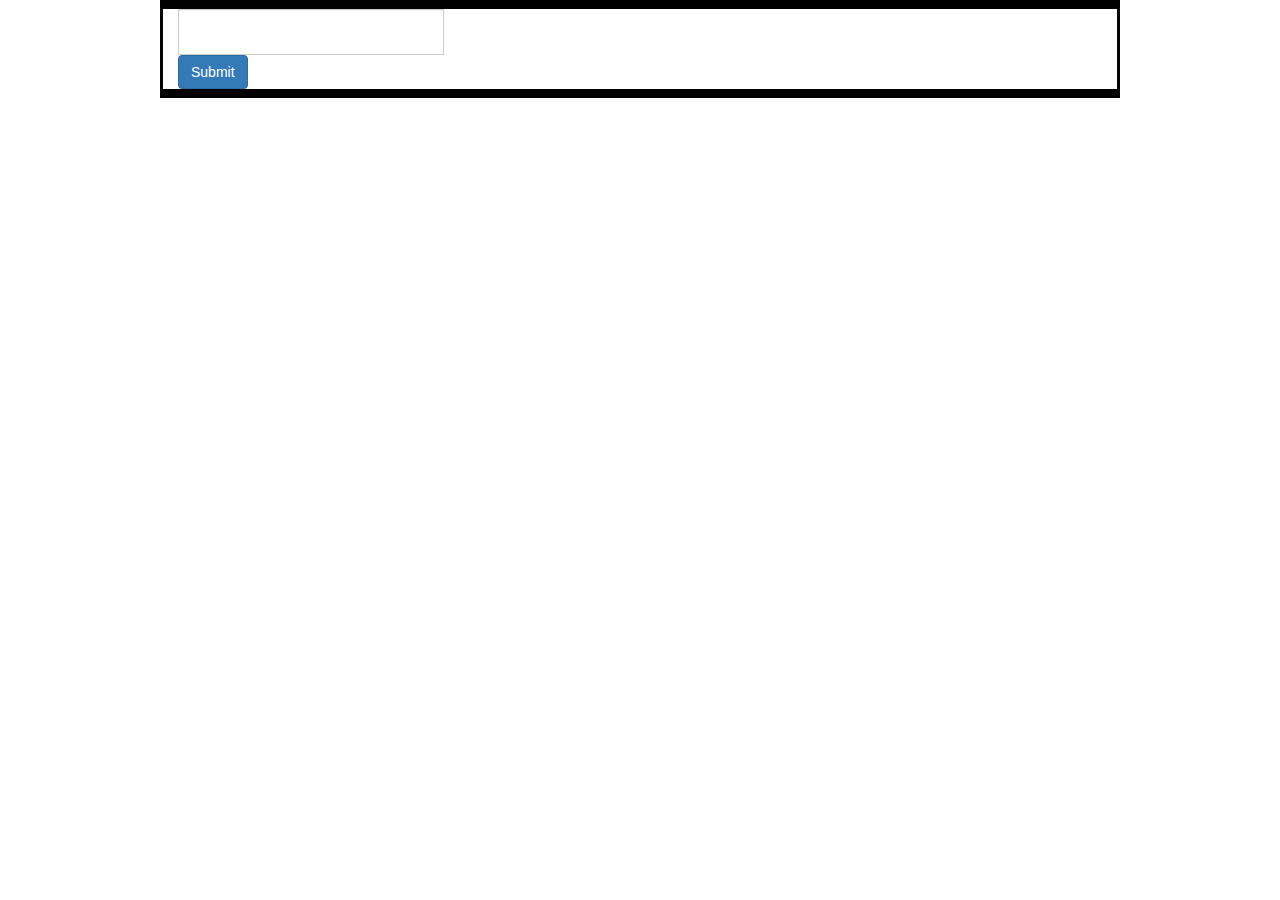
==== index.html @ fd6d1357 "fix" ====
<!DOCTYPE html>
<html>
<head>
    <meta charset="utf-8" />
    <meta http-equiv="X-UA-Compatible" content="IE=edge">
    <title>Page Title</title>
    <meta name="viewport" content="width=device-width, initial-scale=1">
    <!-- Bootstrap CDN -->
    <link rel="stylesheet" href="https://maxcdn.bootstrapcdn.com/bootstrap/3.3.7/css/bootstrap.min.css" integrity="sha384-BVYiiSIFeK1dGmJRAkycuHAHRg32OmUcww7on3RYdg4Va+PmSTsz/K68vbdEjh4u" crossorigin="anonymous">

    <!-- jQuery CDN -->
    <script src="https://code.jquery.com/jquery-3.3.1.js" integrity="sha256-2Kok7MbOyxpgUVvAk/HJ2jigOSYS2auK4Pfzbm7uH60=" crossorigin="anonymous"></script>

    <link rel="stylesheet" type="text/css" media="screen" href="assets/css/style.css" />
    <script src="assets/javascript/logic.js"></script>
</head>
<body>
    <div class="container">

        <div class="row">
            <div class="col-md-12 menu-box">
                <div class="menu" id="category">
                    
                </div>
            </div>
        </div>

        <div class="row">
            <div class="col-md-12 menu-box">
                <div class="menu" id="search-menu">
                    <!-- TODO: add FORM tag -->
                    <div class="input-group input-group-lg">
                        <input type="text" class="form-control" aria-label="Large" aria-describedby="inputGroup-sizing-sm" value="">
                    </div>
                    <button type="button" class="btn btn-primary" id="submit-btn">Submit</button>
                </div>
            </div>
        </div>

        <div class="row">
            <div class="col-md-12 menu-box">
                <div class="menu" id="display">
                    
                </div>
            </div>
        </div>
    

    </div>
</body>
</html>
---- assets/css/style.css ----
.menu-box {
    border: 3px solid black;
}

.container {
    width: 960px;
}
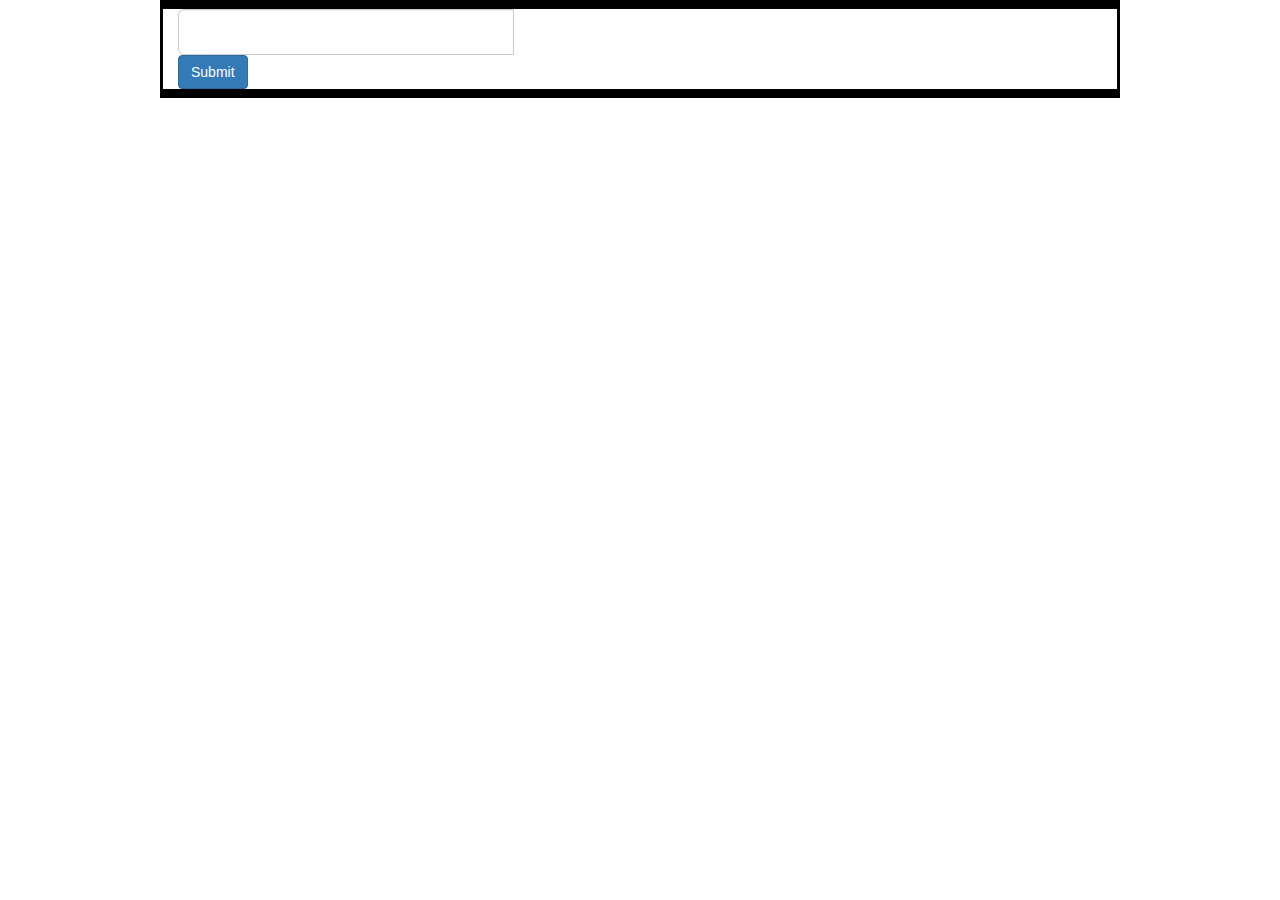
==== commit ac4c6fab: "fix" ====
--- a/index.html
+++ b/index.html
@@ -31,8 +31,8 @@
                     <!-- TODO: add FORM tag -->
                     <div class="input-group input-group-lg">
                         <input type="text" class="form-control" aria-label="Large" aria-describedby="inputGroup-sizing-sm" value="">
+                    <span type="button" class="btn btn-primary" id="submit-btn">Submit</span>
                     </div>
-                    <button type="button" class="btn btn-primary" id="submit-btn">Submit</button>
                 </div>
             </div>
         </div>
--- a/assets/css/style.css
+++ b/assets/css/style.css
@@ -4,4 +4,7 @@
 
 .container {
     width: 960px;
+}
+
+#submit-btn {
 }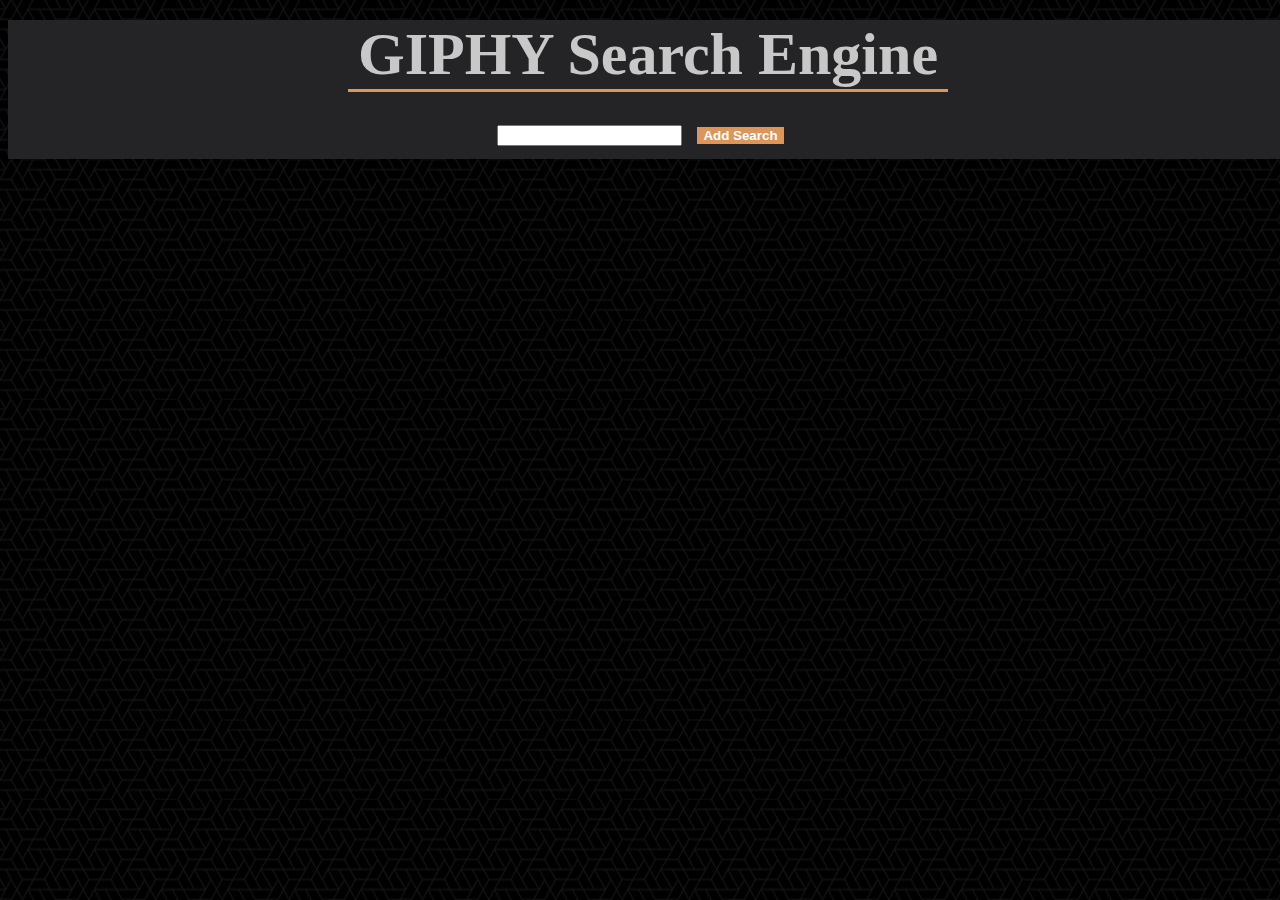
==== commit 507cf418: "fix" ====
--- a/index.html
+++ b/index.html
@@ -3,49 +3,40 @@
 <head>
     <meta charset="utf-8" />
     <meta http-equiv="X-UA-Compatible" content="IE=edge">
-    <title>Page Title</title>
+    <title>Giphy</title>
     <meta name="viewport" content="width=device-width, initial-scale=1">
-    <!-- Bootstrap CDN -->
-    <link rel="stylesheet" href="https://maxcdn.bootstrapcdn.com/bootstrap/3.3.7/css/bootstrap.min.css" integrity="sha384-BVYiiSIFeK1dGmJRAkycuHAHRg32OmUcww7on3RYdg4Va+PmSTsz/K68vbdEjh4u" crossorigin="anonymous">
 
     <!-- jQuery CDN -->
     <script src="https://code.jquery.com/jquery-3.3.1.js" integrity="sha256-2Kok7MbOyxpgUVvAk/HJ2jigOSYS2auK4Pfzbm7uH60=" crossorigin="anonymous"></script>
 
+    <!-- Bootstrap CDN -->
+    <link rel="stylesheet" href="https://stackpath.bootstrapcdn.com/bootstrap/4.1.1/css/bootstrap.min.css" integrity="sha384-WskhaSGFgHYWDcbwN70/dfYBj47jz9qbsMId/iRN3ewGhXQFZCSftd1LZCfmhktB" crossorigin="anonymous">
+
+    <!-- Custom CSS -->
     <link rel="stylesheet" type="text/css" media="screen" href="assets/css/style.css" />
+
+    <!-- Logic/JavaScript -->
     <script src="assets/javascript/logic.js"></script>
 </head>
 <body>
-    <div class="container">
 
+    <div class="main-head">
         <div class="row">
-            <div class="col-md-12 menu-box">
-                <div class="menu" id="category">
-                    
-                </div>
-            </div>
+            <div class="col-md-12">
+        <h1>GIPHY Search Engine</h1>
+        <div id="tags"></div>
+          <input type="text" id="category"><button class="btn" id="addTag">Add Search</button>
+          </div>
         </div>
-
+      </div>
+    
+      <div class="container image-display">
         <div class="row">
-            <div class="col-md-12 menu-box">
-                <div class="menu" id="search-menu">
-                    <!-- TODO: add FORM tag -->
-                    <div class="input-group input-group-lg">
-                        <input type="text" class="form-control" aria-label="Large" aria-describedby="inputGroup-sizing-sm" value="">
-                    <span type="button" class="btn btn-primary" id="submit-btn">Submit</span>
-                    </div>
-                </div>
-            </div>
+          <div class="col-md-12">
+              <div id="photo"></div>
+          </div>
         </div>
-
-        <div class="row">
-            <div class="col-md-12 menu-box">
-                <div class="menu" id="display">
-                    
-                </div>
-            </div>
-        </div>
+      </div>
     
-
-    </div>
 </body>
 </html>--- a/assets/css/style.css
+++ b/assets/css/style.css
@@ -1,10 +1,41 @@
-.menu-box {
-    border: 3px solid black;
-}
-
-.container {
-    width: 960px;
-}
-
-#submit-btn {
-}+.main-head {
+    background-color: #242325;
+    margin-bottom: 50px;
+  }
+  
+  body {
+      width: 100%;
+      text-align: center;
+      background-image: url("../images/what-the-hex-dark.png");
+    }
+  
+    h1 {
+      width: 600px;
+      font-size: 60px;
+      border-bottom: #DC965A 3px solid;
+      font-weight: bold;
+      color: #C8C8C8;
+      margin: 20px auto;
+    }
+  
+    .container {
+      width: 960px;
+    }
+  
+    .btn {
+      font-weight: bold;
+      margin: 15px;
+      background-color: #DC965A;
+      border: none;
+      color: #FFF;
+    }
+  
+    .btn:hover {
+      background-color: #BBB891;
+    }
+  
+    .gif {
+      margin: 15px;
+      border: 3px solid #242325;
+      border-radius: 5px;
+    }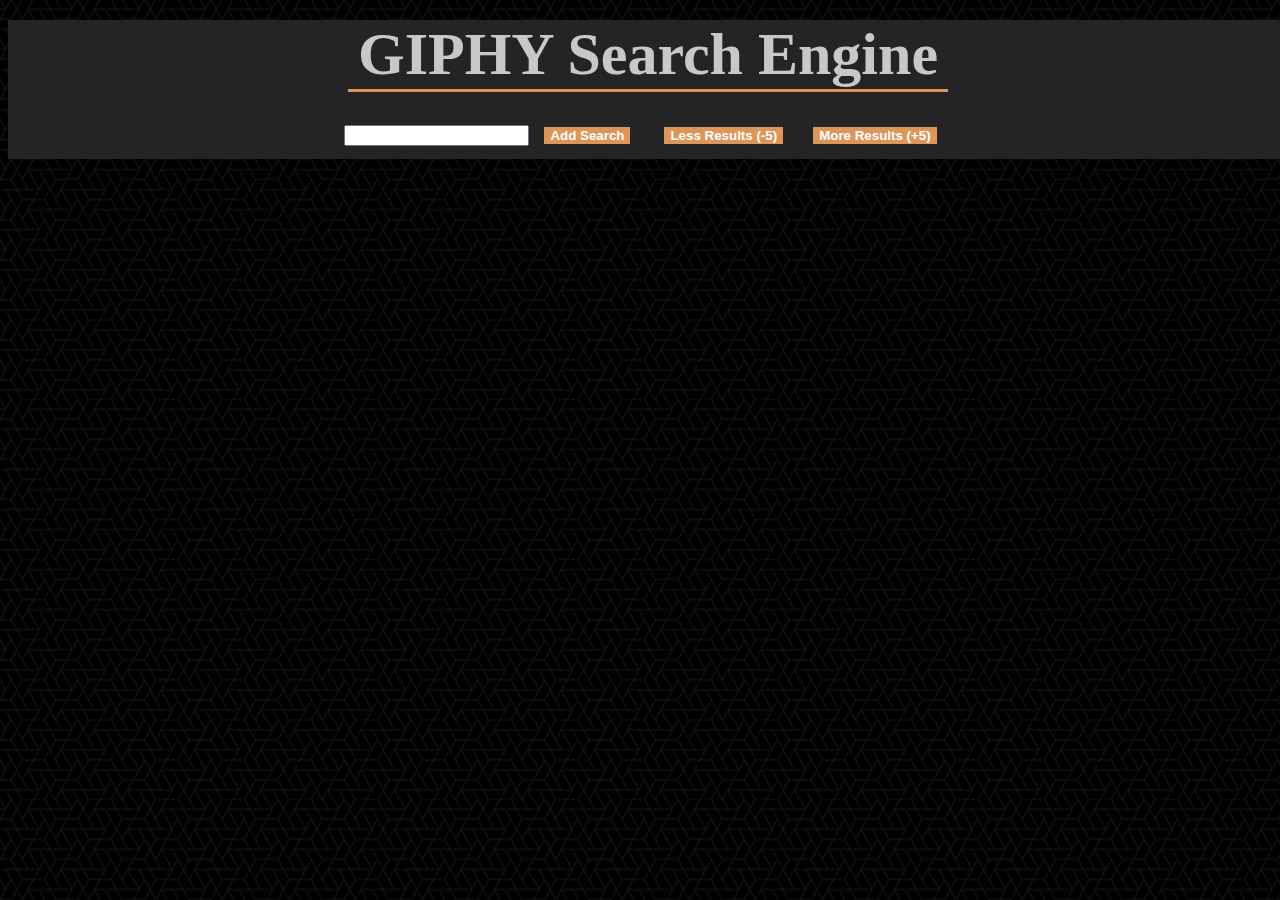
==== commit 53d02add: "added more/less results button" ====
--- a/index.html
+++ b/index.html
@@ -3,7 +3,7 @@
 <head>
     <meta charset="utf-8" />
     <meta http-equiv="X-UA-Compatible" content="IE=edge">
-    <title>Giphy</title>
+    <title>GIPHY Search Engine</title>
     <meta name="viewport" content="width=device-width, initial-scale=1">
 
     <!-- jQuery CDN -->
@@ -26,7 +26,9 @@
         <h1>GIPHY Search Engine</h1>
         <div id="tags"></div>
           <input type="text" id="category"><button class="btn" id="addTag">Add Search</button>
-          </div>
+          <button class="btn" id="less">Less Results (-5)</button><button class="btn" id="more">More Results (+5)</button>
+          <div id="amount"></div>  
+        </div>
         </div>
       </div>
     
--- a/assets/css/style.css
+++ b/assets/css/style.css
@@ -4,6 +4,8 @@
   }
   
   body {
+      color: #C8C8C8;
+      font-weight: bold;
       width: 100%;
       text-align: center;
       background-image: url("../images/what-the-hex-dark.png");
@@ -35,7 +37,7 @@
     }
   
     .gif {
-      margin: 15px;
+      margin-bottom: 50px;
       border: 3px solid #242325;
       border-radius: 5px;
     }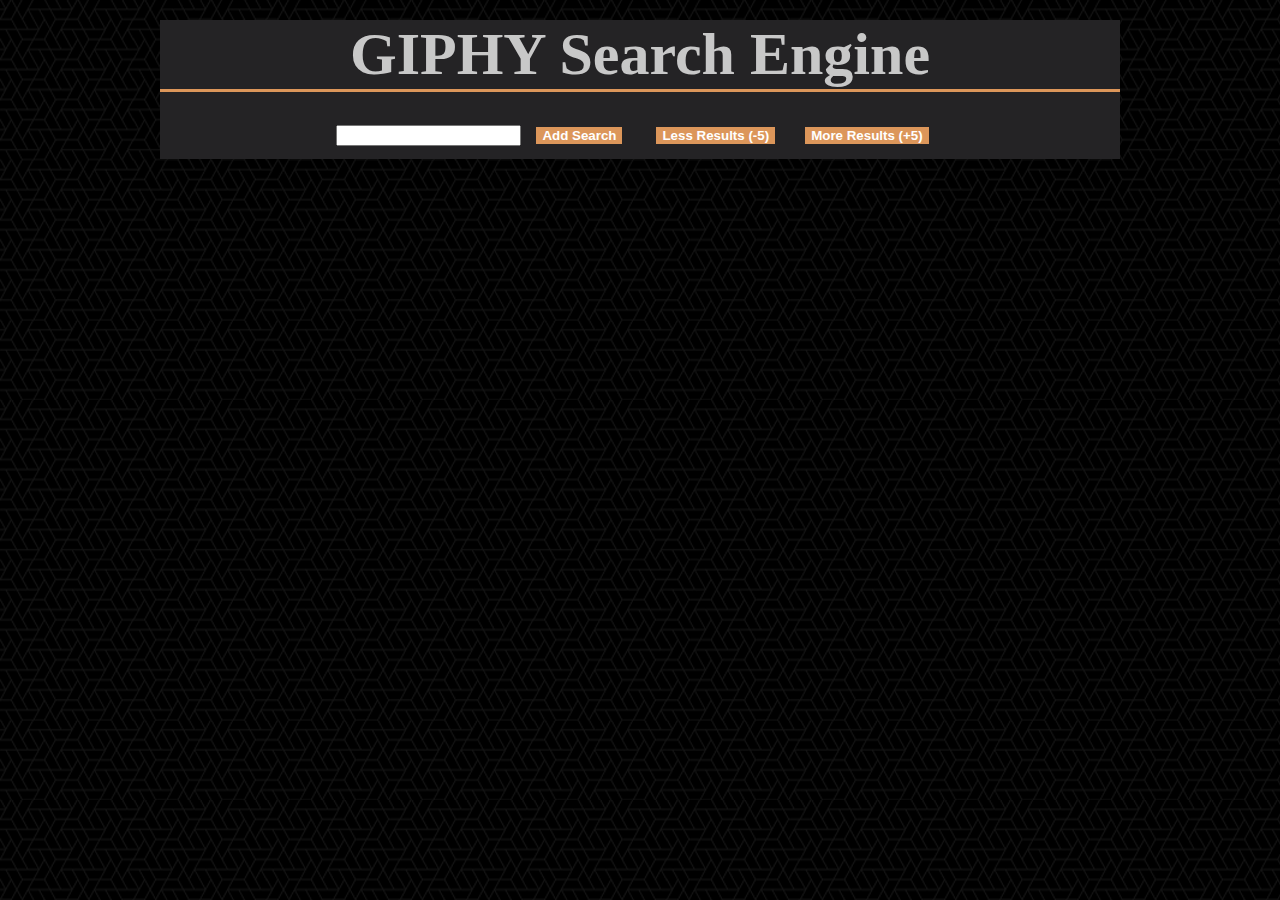
==== commit 3d7eb8f2: "fix" ====
--- a/index.html
+++ b/index.html
@@ -19,7 +19,7 @@
     <script src="assets/javascript/logic.js"></script>
 </head>
 <body>
-
+<div class="container">
     <div class="main-head">
         <div class="row">
             <div class="col-md-12">
@@ -39,6 +39,7 @@
           </div>
         </div>
       </div>
-    
+      
+    </div>
 </body>
 </html>--- a/assets/css/style.css
+++ b/assets/css/style.css
@@ -1,3 +1,7 @@
+* {
+  margin: 0 auto;
+}
+
 .main-head {
     background-color: #242325;
     margin-bottom: 50px;
@@ -12,7 +16,7 @@
     }
   
     h1 {
-      width: 600px;
+
       font-size: 60px;
       border-bottom: #DC965A 3px solid;
       font-weight: bold;
